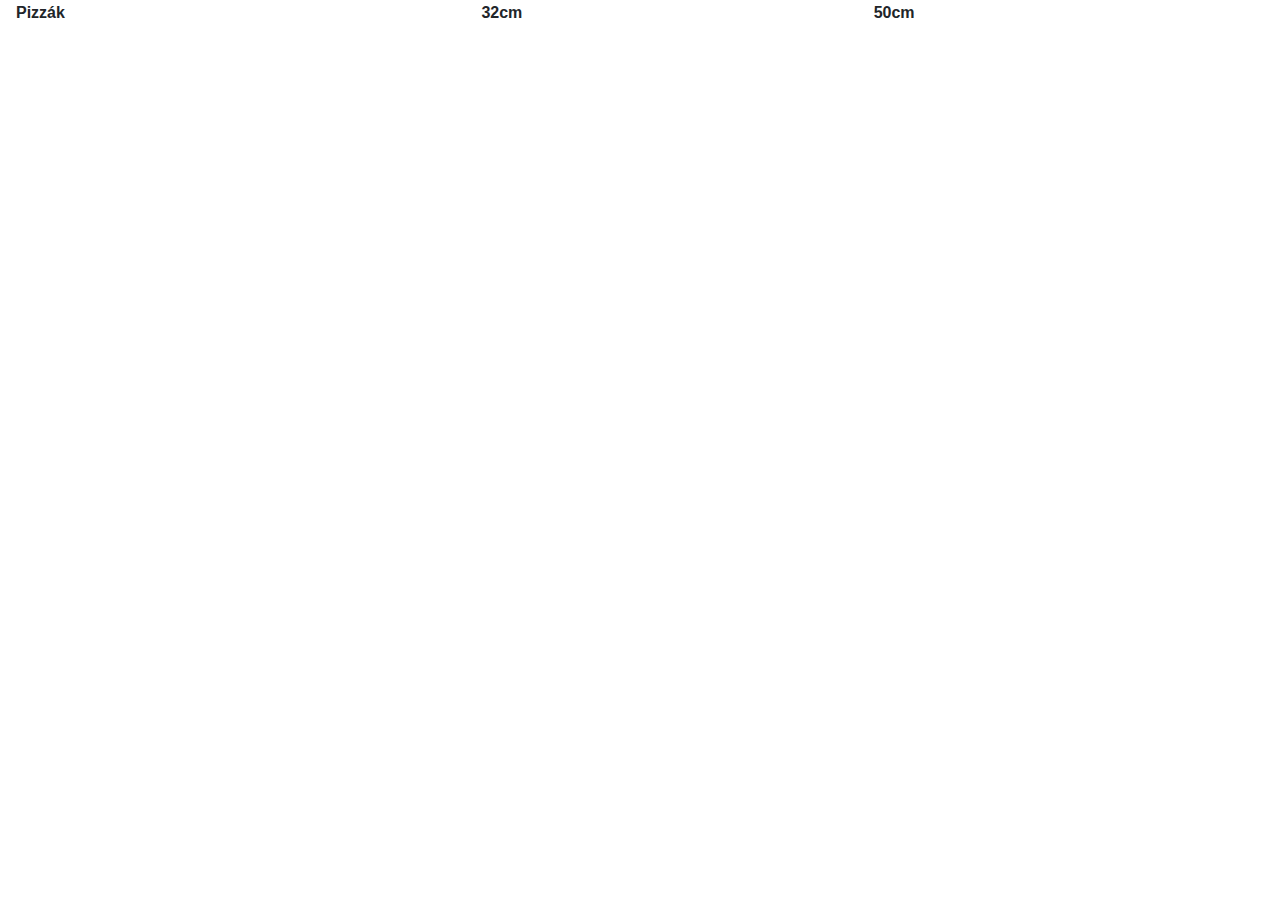
==== web/src/main/resources/templates/products/pizza.html @ 9a5961d9 "V 1.0" ====
<!DOCTYPE HTML>
<html lang="en"
      xmlns:th="http://www.thymeleaf.org">
<head>
    <meta charset="utf-8">
    <meta name="viewport"
          content="width=device-width, initial-scale=1, shrink-to-fit=no">

    <title>Pizzák</title>
    <link rel="icon"  th:src="@{/img/layout/megalloicon.jpg}" type="image/icon-x">

    <link rel="stylesheet" type="text/css" href="https://maxcdn.bootstrapcdn.com/bootstrap/4.5.2/css/bootstrap.min.css">
    <link rel="stylesheet" type="text/css" href="https://cdnjs.cloudflare.com/ajax/libs/font-awesome/4.7.0/css/font-awesome.min.css">
    <link rel="stylesheet" th:href="@{/css/layout.css}"/>
    <link rel="stylesheet" th:href="@{/css/menu.css}"/>

</head>
<body>
<div class="container-fluid" id="megjelenites">

<div th:insert="~{shared/header :: header}"></div>

<div th:insert="~{shared/navBar :: navbar}"></div>

<div class="body d-flex flex-column">
    <table>
        <thead>
        <tr class="tableHeader">
            <th colspan="2" class="product-name">
                Pizzák
            </th>
            <th class="product-price">
                32cm
            </th>
            <th class="product-price">
                50cm
            </th>
        </tr>
        </thead>
        <tbody>
        <tr th:each="product: ${products}">
            <td class="product-name">
                <strong th:text="${product.name}">
                </strong>
            </td>
            <td class="product-description">
                <i th:text="${product.description}">
                </i>
            </td>
            <td th:text="${product.valueOfNormal}" class="product-price">
            </td>
            <td th:text="${product.valueOfBig}" class="product-price">
            </td>
        </tr>
        <?php endforeach; ?>
        </tbody>
    </table>
</div>

<div th:insert="~{shared/footer :: footer}"></div>
</div>
</body>
</html>
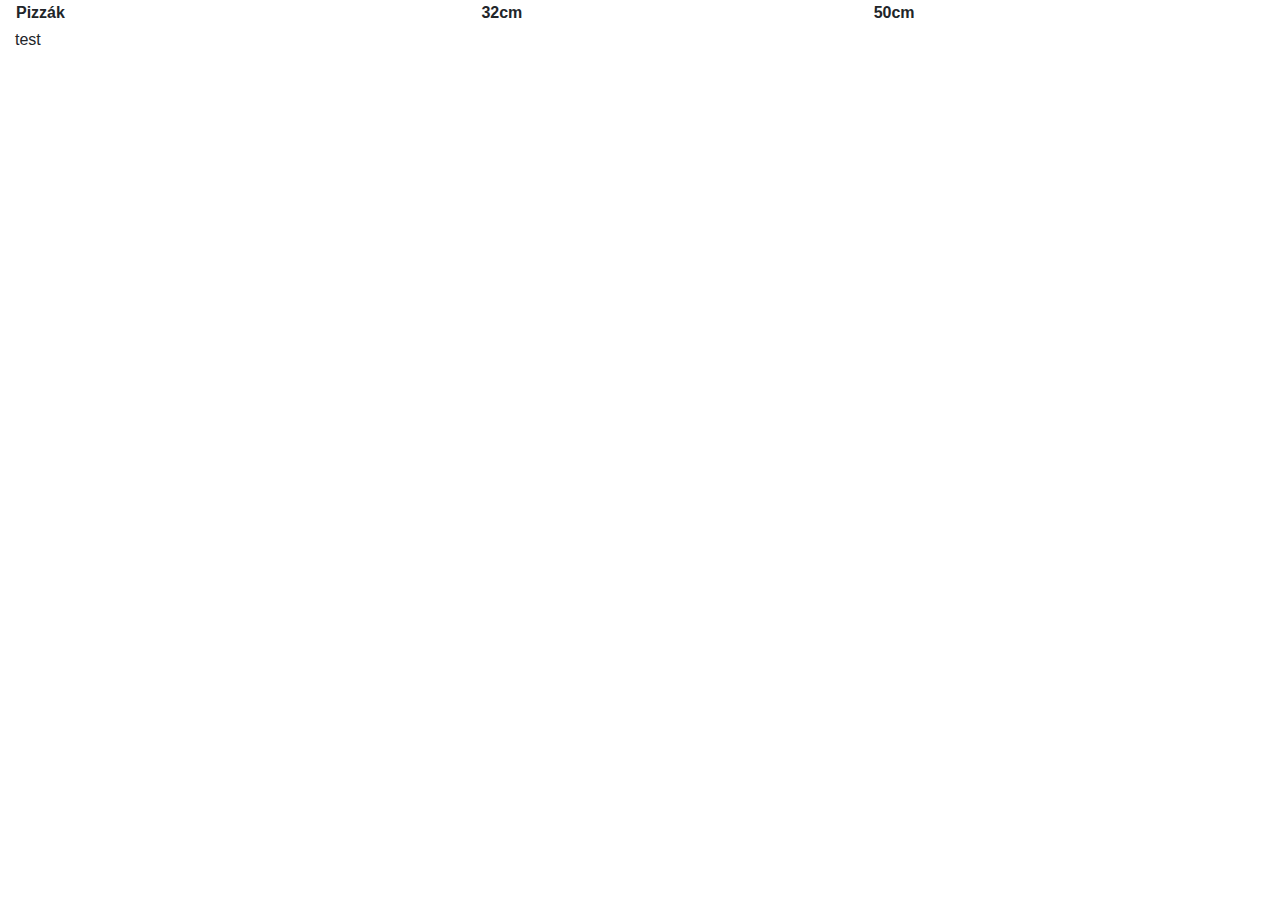
==== commit 407d3894: "V 1.0 hibajav" ====
--- a/web/src/main/resources/templates/products/pizza.html
+++ b/web/src/main/resources/templates/products/pizza.html
@@ -56,6 +56,7 @@
         </tbody>
     </table>
 </div>
+    test
 
 <div th:insert="~{shared/footer :: footer}"></div>
 </div>
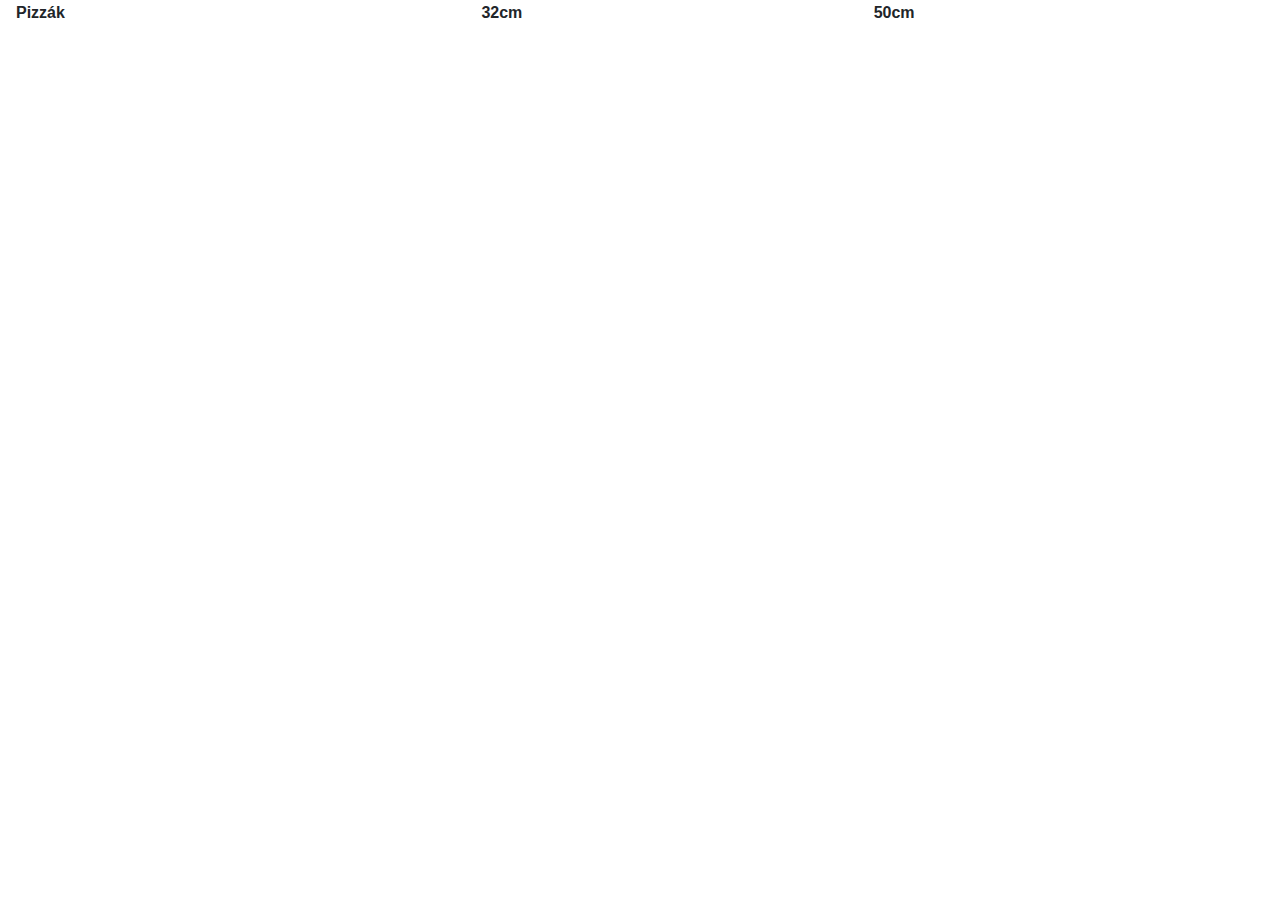
==== commit a42b482a: "V 1.0 hibajav" ====
--- a/web/src/main/resources/templates/products/pizza.html
+++ b/web/src/main/resources/templates/products/pizza.html
@@ -56,7 +56,6 @@
         </tbody>
     </table>
 </div>
-    test
 
 <div th:insert="~{shared/footer :: footer}"></div>
 </div>
